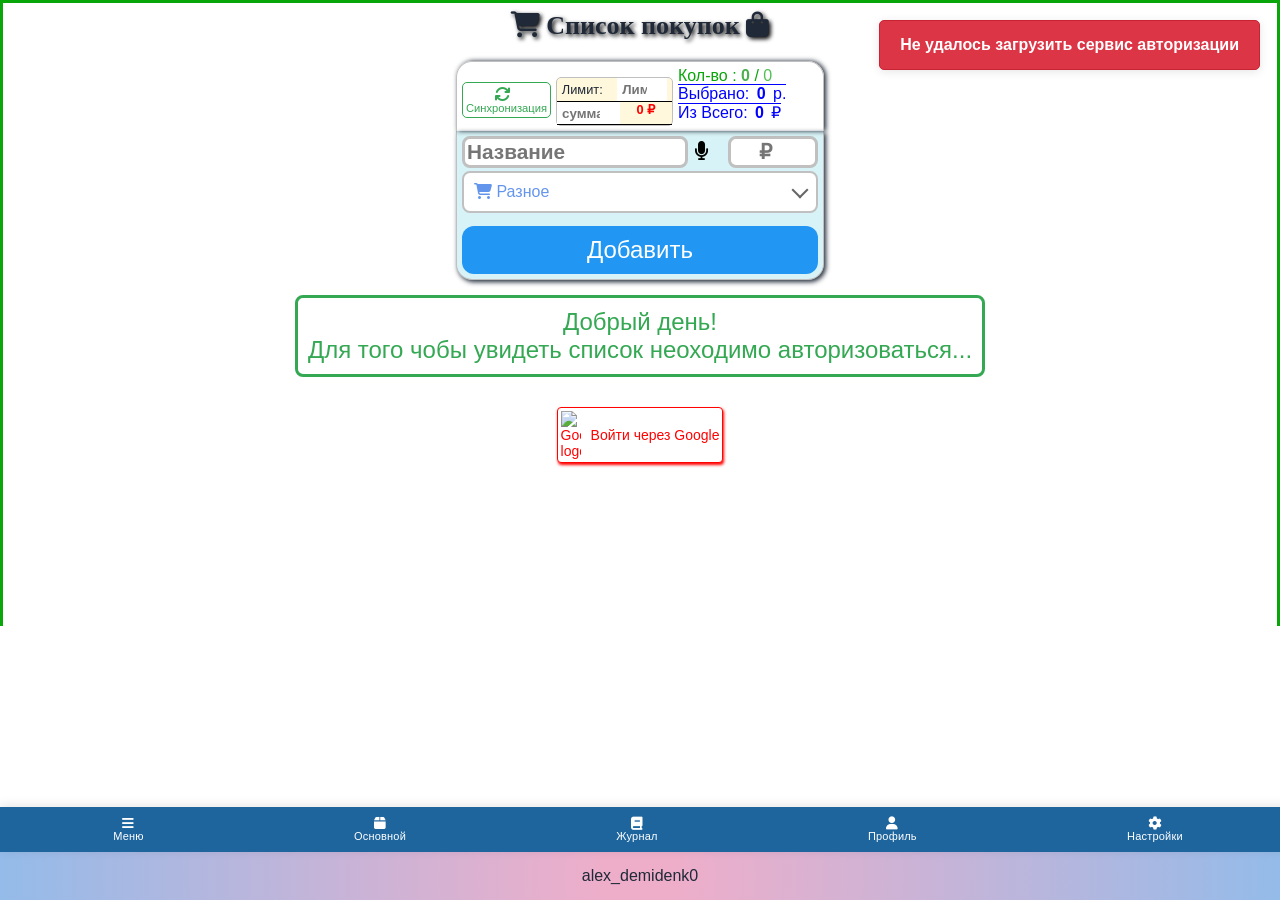
==== index.html @ 1dadbdc3 "Микрофон" ====
<!DOCTYPE html>
<html lang="ru">
<head>
    <!-- Авторизация -->
    <meta charset="UTF-8">
    <title>Список продуктов</title>
    <meta name="viewport" content="width=device-width, initial-scale=1.0">
    <link rel="icon" href="https://cdn-icons-png.flaticon.com/512/17630/17630625.png">
    <link rel="stylesheet" href="../burgerMenu/menustyle.css">
    <meta http-equiv="Content-Security-Policy" content="connect-src 'self' data: blob: https://www.gstatic.com;">
    <script src="https://www.gstatic.com/firebasejs/9.15.0/firebase-app-compat.js"></script>
    <script src="https://www.gstatic.com/firebasejs/9.15.0/firebase-database-compat.js"></script>
    <link rel="stylesheet" href="https://cdnjs.cloudflare.com/ajax/libs/font-awesome/6.5.0/css/all.min.css">
    <link rel="stylesheet" href="style.css">
    <link rel="stylesheet" href="finance/style.css">
    <script src="https://cdn.jsdelivr.net/npm/sweetalert2@11"></script>
    <script src="https://accounts.google.com/gsi/client" async defer></script>
</head>
<body>
    <div id="mainAppScreen" class="contents">
<header>
    <i class="fa-solid fa-cart-shopping"></i>
        Список покупок
    <i class="fa-solid fa-bag-shopping"></i>
</header>

<!-- Бургер -->
<div class="burger" title="Меню">
  <span></span>
  <span></span>
  <span></span>
</div>

<!-- Правое меню -->
<div id="sideMenu" class="side-menu">
  <div id="menuItems"></div>

  <div class="menu-bottom" id="menuBottom"></div>
</div>

<!-- Форма входа для php
<div id="loginClient" class="login-client">
<h2>Вход в систему</h2>
    <form action="login.php" method="post">
        <label for="username">Имя пользователя:</label><br>
        <input type="text" id="username" name="username" required><br><br>

        <label for="password">Пароль:</label><br>
        <input type="password" id="password" name="password" required minlength="8"><br><br>

        <input type="submit" value="Войти">
    </form>
</div>
-->

<div class="main-content">
<div class="header-card" id="headerCard">
    
    <div class="total-limit">
    <div class="lefts">    
    <div class="status-sync" id="syncStatus">
    <i class="fa-solid fa-arrows-rotate sync-spin"></i>
    Синхронизация
    </div>

    </div>
        <div class="limits">
            <label class="total-summ-label">Лимит:</label>            
            <input type="number" id="budgetLimit" class="budget-limit" placeholder="Лимит" oninput="updateLimit()">
<!-- Сумма на неделю -->
            <div class="weekSumm">
                <input type="number" id="weekLimit" class="week-limit" placeholder="сумма">
                <div id="limitOfWeek" class="limit-of-week">0<span> ₽</span></div>
            </div>        
        </div>
        <span class="total-quantity">
              Кол-во     : 
                <span id="selectedCount">0</span> / 
                <span id="totalCount">0</span>

        <span class="checked-sum">Выбрано: <span id="summChecked" class="summChecked">0</span> р.</span><br>
        <span class="checked-sum">Из Всего:
        <span id="totalSum" class="summChecked">0</span> ₽ </span>
    </span>
        
    </div>
</div>

    <div id="syncLoader" style="display:none;">⏳</div>

<div class="input-card">
    <div class="input-row-top">
        <div>
            <input type="text" 
            id="itemName" 
            class="item-name" 
            placeholder="Название"
            spellcheck="true" 
            autocomplete="off" 
            tabindex="1">
            <div id="autocompleteList" 
            class="autocomplete-suggestions"
            tabindex="4"></div>
        </div>

        <!-- Кнопка микрофона -->
<button type="button" id="micBtn" class="mic-btn" title="Голосовой ввод">
    <i class="fa-solid fa-microphone"></i>
</button>

        <div class="item-qty-wrapper">
            <input type="number" 
            id="itemQty" 
            class="item-qty" 
            step="0.01" 
            min="0.01"
            placeholder="шт" 
            value="1"
            tabindex="2">
        </div>
        <input type="number" 
        id="itemPrice" 
        class="inpPrice" 
        placeholder="₽" 
        min="0"
        step="0.01" 
        tabindex="3">
    </div>

    <div class="custom-select" id="customSelect">
        <div class="select-trigger">
            <span id="selectedCatText" tabindex="5"><i class="fa-solid fa-cart-shopping" aria-hidden="true"></i> Разное</span>
            <div class="arrow"></div>
        </div>
        <div class="select-options">
            <div class="option" data-value="Разное">
  <i class="fa-solid fa-cart-shopping"></i> Разное
            </div>
            <div class="option" data-value="Овощи">
  <i class="fa-solid fa-carrot"></i> Овощи
            </div>
            <div class="option" data-value="Молочка">
  <i class="fa-solid fa-cow"></i> Молочка
            </div>
            <div class="option" data-value="Вода">
  <i class="fa-solid fa-bottle-water"></i> Вода
            </div>
            <div class="option" data-value="Колбаса">
  <i class="fa-solid fa-drumstick-bite"></i> Колбаса
            </div>
            <div class="option" data-value="Крупы">
  <i class="fa-solid fa-wheat-awn"></i> Крупы
            </div>
            <div class="option" data-value="Консервы">
  <i class="fa-solid fa-box-archive"></i> Консервы
            </div>
            <div class="option" data-value="Приправы">
  <i class="fa-solid fa-mortar-pestle"></i> Приправы
            </div>
            <div class="option" data-value="Хлеб">
  <i class="fa-solid fa-bread-slice"></i> Хлеб
            </div>
            <div class="option" data-value="Сладкое">
  <i class="fa-solid fa-cookie-bite"></i> Сладкое
            </div>
            <div class="option" data-value="Заморозка">
  <i class="fa-solid fa-snowflake"></i> Заморозка
            </div>
            <div class="option" data-value="Алко">
  <i class="fa-solid fa-wine-bottle"></i> Алко
            </div>
            <div class="option" data-value="Химия">
  <i class="fa-solid fa-pump-soap"></i> Химия
            </div>
            <div class="option" data-value="Канцтов">
  <i class="fa-solid fa-book"></i> Канцтов
            </div>
            <div class="option" data-value="Кассы">
  <i class="fa-solid fa-cash-register"></i> Кассы
            </div>
            <div class="option" data-value="Аптека">
  <i class="fa-solid fa-pills"></i> Аптека
            </div>
            <div class="option" data-value="Детское">
  <i class="fa-solid fa-baby-carriage"></i> Детское
            </div>
            <div class="option" data-value="Авто">
  <i class="fa-solid fa-car"></i> Авто
            </div>
            <div class="option" data-value="Техно">
  <i class="fa-solid fa-laptop"></i> Техно
            </div>
            <div class="option" data-value="Инструмент">
  <i class="fa-solid fa-screwdriver-wrench"></i> Инструмент
            </div>
        </div>
        <input type="hidden" id="itemCat" value="Разное">
    </div>

    <button class="add-btn" onclick="addItem()">Добавить</button>
</div>

</div>

    <div id="visit" class="visiteSite">Добрый день!<br>Для того чобы увидеть список неоходимо авторизоваться...</div> 
    
    <button id="btnDeletCheced" class="del-btn" onclick="deleteCheckedItems()" title="Удалить отмеченные">
        <i class="fa-solid fa-trash"></i>
    </button>

    <div id="shoppingList" class="shoppingLists"></div>

    <div id="logsContainer" class="logs-container" style="display:none;"></div>
    
    <div id="financeScreen" class="finance-screen hidden"></div>

    <div class="google-auth">
        <button id="googleSignIn" class="google-btn">
        <img src="https://upload.wikimedia.org/wikipedia/commons/5/53/Google_%22G%22_Logo.svg" alt="Google logo" width="20">
        Войти через Google
        </button>
    </div>

    <div id="profilePanel" class="profile-panel hidden" aria-hidden="true">
        <div class="profile-panel-header">
            <span>Профиль</span>
            <button id="closeProfilePanel" class="profile-panel-close" aria-label="Закрыть профиль">×</button>
        </div>
        <div class="profile-panel-body">
            <img id="profilePhoto" class="profile-photo" src="/default-avatar.png" alt="Фото профиля">
            <div class="profile-text-block">
                <div id="profileName" class="profile-name" contenteditable="true" tabindex="0" aria-label="Имя профиля">Гость</div>
                <div id="profileEmail" class="profile-email">Не авторизован</div>
            </div>
        </div>
        <div id="profileLoginNotice" class="profile-login-notice">Чтобы увидеть имя и почту, войдите через Google.</div>
        <label class="profile-field-label" for="profilePhone">Номер телефона</label>
        <input id="profilePhone" type="tel" class="profile-input" placeholder="+7 (999) 123-45-67">
        <label class="profile-field-label" for="profileComment">Комментарий</label>
        <textarea id="profileComment" class="profile-textarea" rows="3" placeholder="Ваш комментарий"></textarea>
        <div class="profile-panel-footer">
            <button id="saveProfileBtn" class="profile-save-btn" type="button">Сохранить</button>
        </div>
    </div>

    <div id="menuPanel" class="menu-panel hidden" aria-hidden="true">
        <div class="menu-panel-header">
            <span>Меню</span>
            <button id="closeMenuPanel" class="menu-panel-close" aria-label="Закрыть меню">×</button>
        </div>
        <div class="menu-panel-body">
            <!-- Кнопки меню -->
            <button id="selectAllBtn" class="btn" type="button">Выбрать все</button>
            
            <button id="shareBtn" class="btn" type="button">Поделиться</button>
        
        </div>
    </div>

    <div id="settingsPanel" class="menu-panel hidden" aria-hidden="true">
        <div class="menu-panel-header">
            <span>Настройки</span>
            <button id="closeSettingsPanel" class="menu-panel-close" aria-label="Закрыть настройки">×</button>
        </div>
        <div class="menu-panel-body">
            <button id="editCategoriesBtn" class="btn" type="button">Редактировать категории</button>
        </div>
    </div>

    <div id="categoryEditorPanel" class="menu-panel hidden" aria-hidden="true">
        <div class="menu-panel-header">
            <span>Категории</span>
            <button id="closeCategoryEditorPanel" class="menu-panel-close" aria-label="Закрыть категории">×</button>
        </div>
        <div class="menu-panel-body">
            <div id="categoryEditorList" class="category-editor-list"></div>
            <div class="category-editor-row add-category-row">
                <div id="newCategoryPreview" class="category-editor-preview"><i class="fa-solid fa-cart-shopping"></i></div>
                <input id="newCategoryName" type="text" class="category-editor-input" placeholder="Новая категория" aria-label="Название категории">
                <input id="newCategoryIcon" type="text" class="category-editor-input" placeholder="Иконка, например fa-carrot" aria-label="Иконка категории">
                <button id="addCategoryBtn" class="btn" type="button">Добавить</button>
            </div>
            <p class="category-editor-hint">Для иконки укажите название класса FontAwesome, например <code>fa-carrot</code>.</p>
        </div>
    </div>

    <div id="notification" class="notification"></div>
</div>

<button id="toTopBtn" class="to-top-btn" type="button" aria-label="Наверх">
    <i class="fa-solid fa-arrow-up"></i>
</button>
 
<!-- Блок навигации -->
<div class="navigation">
    <nav class="bottom-nav">
        <!-- Меню (бургер-меню из трех полосок) -->
        <button id="menu" class="nav-item">
            <i class="fa-solid fa-bars"></i>
            <span class="nav-label">Меню</span>
        </button>

        <!-- Списки (плитка/сетка из 4-х квадратов) -->
        <button id="btnToggleList" class="nav-item">
            <i class="fa-solid fa-box"></i>
            <span class="nav-label">Основной</span>
        </button>

        <!-- Избранное (сердечко) -->
        <button onclick="showLogs()" class="nav-item">
            <i class="fa-solid fa-book"></i>
            <span class="nav-label">Журнал</span>
        </button>

        <!-- Профиль (силуэт пользователя) -->
        <button id="login" class="nav-item">
            <i class="fa-solid fa-user"></i>
            <span class="nav-label">Профиль</span>
        </button>

        <button id="cart" class="nav-item">
            <i class="fa-solid fa-gear"></i>
            <span class="nav-label">Настройки</span>
        </button>
    </nav>
</div>

<footer>
	<p>alex_demidenk0</p>
</footer>

<script src="js/categoryIcons.js"></script>
<script src="js/script.js" defer></script>
<script src="js/app.js" defer></script>
<script src="js/auth.js" defer></script>
<script src="js/firebase.js" defer></script>
<script src="js/render.js" defer></script>
<script src="js/categorySelector.js" defer></script>
<script src="js/autocomplete.js" defer></script>
<script src="js/validation.js" defer></script>
<script src="finance/finance.js" defer></script>
<script src="../burgerMenu/menu.js" defer></script>

</div>
</body>
</html>
---- style.css ----
/* Весь предыдущий CSS стиль здесь сохраняется */
:root { --primary: #6200ee; --bg: #f8f9fa; --surface: #ffffff; }
html { scroll-behavior: smooth; }
body {    
    font-family: sans-serif;
    padding: 5px; 
    margin: 0;
    display: flex; 
    flex-direction: column; 
    align-items: center; 
    border: 3px solid #08a609;
    border-bottom: none;
    margin-bottom: 30px;
    font-family: -apple-system, BlinkMacSystemFont, "Segoe UI", Roboto, sans-serif;
    margin: 0;
    padding: 3px 5px;
    color: #1f2937;
}

.profile-container {
    display: flex;
    text-align: left;
    gap: 10px;
    align-items: center;
    justify-content: flex-start;
}

.profile-container img {
    width: 70px;
    height: 70px;
    border-radius: 50%;
    border: 2px solid #b2ebf2;
}

.user-email {
    color: silver;
}

.user-name, .user-email {
    font-size: 1.1rem;
    font-style: normal;
    font-family: auto;
    text-shadow: none;
}

.container { width: 100%; 
    max-width: 500px; 
    margin-bottom: 40px;
}
.visiteSite {
    text-align: center;
    font-size: 1.5rem;
    color: #34a853;
    margin: 10px;
    border: 3px solid #34a853;
    border-radius: 8px;
    padding: 10px;
}

.contents {
    display: flex;
    flex-direction: column;
    background: #ffffff;
    align-items: center;
    width: 100%;
    transition: transform 0.3s ease; /* Плавный переход */
    padding-bottom: 140px; /* Отступ для фиксированных навигации и футера */
}

.main-content {
    display: flex;
    flex-direction: column;
    align-items: center;
    margin: 5px;
}

.to-top-btn {
    position: fixed;
    right: 16px;
    bottom: 100px;
    width: 52px;
    height: 52px;
    border: none;
    border-radius: 50%;
    background: #2196f3;
    color: #fff;
    display: flex;
    align-items: center;
    justify-content: center;
    box-shadow: 0 8px 20px rgb(18 18 19);
    cursor: pointer;
    z-index: 600;
    opacity: 0;
    visibility: hidden;
    transform: translateY(12px);
    transition: all 0.7s ease;
}

.to-top-btn:hover {
    transform: translateY(-2px) scale(1.05);
    box-shadow: 0 12px 24px rgba(33, 150, 243, 0.35);
}

.to-top-btn.show {
    opacity: 1;
    visibility: visible;
    transform: translateY(0);
}

.to-top-btn i {
    font-size: 1.1rem;
}

header {
    position: sticky;
    top: -300px;
    padding: 5px;
    z-index: 0;
    text-shadow: 2px 2px 4px black;
    text-align: center;
    transition: transform 0.3 opacity 0.35s ease;
    background: none;
    width: -webkit-fill-available;
    border-radius: 5px;
    font-family: cursive;
    font-size: 2rem;
    font-weight: bold;
      font-size: 26px;
    font-weight: 700;
    text-align: center;
    margin-bottom: 10px;
}

.header-card, .input-card { 
    box-sizing: border-box;
    padding: 5px;
    border-radius: 16px; 
}

header, .header-card, .input-card {
    width: 100%;
    max-width: 368px;
}

.header-card, .limit-ok {
    position: sticky;
    top: 0;
    z-index: 200;
    display: flex;
    justify-content: center;
    text-align: center;
    border: 1px solid silver;
    border-bottom: none;
    border-bottom-right-radius: 0;
    border-bottom-left-radius: 0;
    box-shadow: 2px 0px 5px 0px;
}    

/* Основная карточка */
.input-card {
    background: #d8f3f7;
    display: flex;
    flex-direction: column;
    border: 1px solid silver;
    border-top: none;
    border-top-left-radius: 0;
    border-top-right-radius: 0;
    box-shadow: 2px 2px 5px 0px;
} 

.edit-name-input {
    display: flex;
    flex-wrap: wrap;
    align-content: center;
    width: 100%; /* Позволяет сжиматься при нехватке места */
    font-size: 1.25rem;
    font-weight: 500;
    background-color: white;
    padding: 2px;
    border-radius: 3px;
    border: 3px solid white;
}

.edit-name-input.has-exclamation {
    background-color: #e56e6e;
    border-color: #e72f2f;
    color: white;
}

/* Стили для элементов внутри item-details */
.edit-qty-input {
    width: 55px;
    font-size: 1.25rem;
    text-align: center;
    padding: 2px;
    font-size: 1.2rem;
    font-weight: bold;
    border-radius: 3px;
    border: 3px solid white;
}

.item-names {
    width: 100%;
    display: flex;
    justify-content: space-between;
    align-items: center;
    border-bottom: 1px solid black;
    margin: 0 5px 0 0;
}


.item-actions:hover {
    cursor: pointer;
    scale: calc(1.2);
}


.edit-name-input:focus-visible, .edit-qty-input:focus-visible, .edit-price-input:focus-visible {
    outline: none;
}

.menu-wrapper {
    position: relative;
    display: inline-block;
}

.options-menu {
    display: none;
    position: absolute;
    top: 100%;
    right: 0;
    margin-top: 6px;

    background: white;
    border-radius: 10px;
    padding: 6px;
    min-width: 140px;

    box-shadow: 0 4px 15px rgba(0,0,0,0.15);

    /* анимация */
   
    transform: translateY(-10px) scale(0.95);
    pointer-events: none;

    transition: all 0.2s ease;
    z-index: 9999;
}

.options-menu.show {
    opacity: 1;
    transform: translateY(0) scale(1);
    pointer-events: auto;
    box-shadow: 1px 1px 5px;
}

.options-menu button {
    display: block;
    pointer-events: auto;
    width: 100%;
    padding: 8px 12px;
    background: none;
    border: 1px solid #ccc;
    border-radius: 5px;
    text-align: left;
    font-size: 1rem;
    cursor: pointer;
    transition: background 0.2s;
}

.options-menu button:hover {
    color: #f0f0f0;
    background-color: #2196F3;
}

.item-actions {
    rotate: 90deg;
    font-weight: 900;
}

.item-details {
    display: flex; /* Элементы внутри могут переноситься */
    flex-wrap: wrap;
    gap: 3px;
    align-items: center;
    width: 100%;
    justify-content: space-between;
    padding: 0 5px;
}

.item-qty-wrapper,
.item-price-wrapper,
.item-total {
    white-space: nowrap; /* Запрещаем перенос текста внутри этих блоков */
}

.edit-price-input {
    width: 60px;
    text-align: center;
    padding: 2px;
    font-family: monospace;
    font-size: 1.3rem;
    font-weight: bold;
    outline: none;
    border: 3px solid #62a6df;
    border-radius: 0;
    color: silver;
    background-color: #62a6df;
}

.item-total {
    font-size: 1.2rem;
    text-align: center;
    font-weight: bold;
    color: white;
    background-color: #2196F3;
    border-radius: 3px;
    padding: 2px;
    width: 80px;
}

.btnDel {
    cursor:pointer;
    font-size: 1.2rem;
    border: none;
    color: red;
}

.btnComment {
    cursor:pointer;
    font-size: 1.2rem;
    border: none;
    color: chocolate;
}

.unit {
    font-size: 1.3rem;
}

.currency {
    font-size: 0.9em;
    color: #666;
}

/* Улучшаем внешний вид чекбокса */
.item input[type="checkbox"] {
    margin: 0;
    transform: scale(1.1);
    margin-left: auto; /* Чекбокс справа */

}

.item-number {
    text-align: center;
    font-weight: bold;
    color: #666;
    border-radius: 5px;
    font-size: 1.5rem;
    padding: 3px; 
}

/*Перечёркнутый текст и серый фон*/
.completed { 
    opacity: 0.5; 
    text-decoration: line-through; 
}

.item.completed .name {
  text-decoration: line-through;
  color: #888; /* Опционально: меняем цвет текста для лучшей видимости зачёркивания */
}

input {
    border: 3px solid silver;  
}

input:hover, input:active {
    border: 3px solid chartreuse;
}  

.limit-ok { 
    background-color: silver !important; 
    transition: 0.3s; 
} /* Зеленый */

.limit-over { 
    background-color: deeppink !important; 
    transition: 0.3s; 
} /* Красный */

.totalQuantityCount, .summChecked {
    font-weight: bold;
}

.weekSumm {
    display: flex;
    border-top: 1px solid black;
    border-bottom: 1px solid black;
}

.limit-of-week {
    font-size: 0.8rem;
    color: red;
    font-weight: bold;
    width: 50%;
}

.week-limit {
    width: 50%;
    font-weight: bold;
    text-align: center;
    border: 3px solid white;
    color: #2196f3;
    padding-bottom: 0;
}

.summChecked {
    border-radius: 3px;
    padding: 3px;
}

.checked-sum {
    color: blue;
    background-color: white;
    border-top: 1px solid;
}
/*Название категории*/
.category-header { 
    position: sticky;
    top: 0;
    z-index: 10;
    background: #385ef7; 
    padding: 5px 12px; 
    font-weight: bold; 
    border-radius: 4px; 
    margin: 8px 0 0 0; 
    color: white;
    transition: all 0.3s;
}

/*Карточка*/
.item {
    display: flex;
    align-items: center;
    gap: 4px;
    padding: 4px 0 0 3px;
    border-bottom-left-radius: 3px;
    border-bottom-right-radius: 3px;
    border-left: 2px solid #2196F3;
    border-bottom: 2px solid #2196F3;
    flex-wrap: wrap; /* Разрешаем перенос элементов на новую строку */
    padding-bottom: 5px;
    background: #d8f3f7;
    box-shadow: 1px 0px 5px 1px rgb(184 171 171 / 75%);
    border-radius: 10px;
}

.times {
    text-align: right;
    width: -webkit-fill-available;
    color: silver;
    font-size: 12px;
}

/* Контейнер */
.custom-select {
    position: relative;
    width: 100%;
    margin-bottom: 10px;
    user-select: none;
    
}

/* Поле, на которое нажимаем */
.select-trigger {
    color: cornflowerblue;
    background: #fff;
    padding: 10px;
    border: 2px solid silver;
    border-radius: 8px;
    cursor: pointer;
    display: flex;
    justify-content: space-between;
    align-items: center;
    transition: all 0.3s;
    margin: 3px 0;
}


.select-trigger:hover { 
    border-color: var(--primary); 
    color: #fff;
    background-color: #55abf1;

}

/* Стрелочка */
.arrow {
    width: 10px;
    height: 10px;
    border-right: 2px solid #666;
    border-bottom: 2px solid #666;
    transform: rotate(45deg);
    transition: transform 0.3s;
    margin-bottom: 4px;
}

.custom-select.active .arrow { transform: rotate(-135deg); margin-bottom: -4px; }

/* Выпадающий список */
.select-options {
    position: absolute;
    top: 110%;
    left: 0;
    right: 0;
    background: #fff;
    border-radius: 8px;
    box-shadow: 0px 0px 7px 1px black;
    z-index: 100;
    opacity: 0;
    visibility: hidden;
    transform: translateY(-10px);
    transition: all 0.3s ease;
    height: 300px;
    overflow: scroll;
}

.custom-select.active .select-options {
    opacity: 1;
    visibility: visible;
    transform: translateY(0);
    display: flex;
    flex-wrap: wrap;
    justify-content: space-around;
    align-items: center;
}

/* Пункты списка */
.option {
    width: 65px;
    display: flex;
    flex-direction: column;
    border: 1px solid silver;
    border-radius: 8px;
    margin: 3px;
    align-items: center;
    color: cornflowerblue;
    padding: 8px;
    cursor: pointer;
    transition: background 0.3s;
}

.option:hover {
    color: #fff;
    background-color: #2196F3;
}

.option i{
    font-size: 1.5rem;
}

.autocomplete-suggestions {
    position: absolute;
    top: 105%;
    left: 0;
    right: 0;
    background: white;
    border-radius: 12px;
    box-shadow: 0 8px 20px rgba(0,0,0,0.15);
    z-index: 1000;
    max-height: 250px;
    width: 350px;
    overflow-y: auto;
    display: none; /* Скрыто по умолчанию */
    border: 1px solid #ddd;
}

.suggestion-card {
    display: flex;
    align-items: center;
    padding: 4px 5px;
    cursor: pointer;
    border-bottom: 1px solid silver;
    transition: background 0.2s;
}

.suggestion-card:hover { 
    background: #f8f9fa; 
}

.suggestion-info { 
    flex: 1; 
    display: flex;
    align-items: center;
    gap: 10px; 
    padding-left: 5px;
}

.suggestion-name { 
    font-weight: 500; 
    color: #333; 
    width: 100%;
}

.suggestion-cat { 
    font-size: 0.8rem; 
    width: 100%;
    color: #888; 
    display: flex; 
    align-items: center;
    gap: 4px; 
}

.suggestion-qty{
    text-decoration: underline;
    text-align: center;
    padding: 0 8px;
}

.suggestion-delete {
    color: red;
    background-color: white;
    font-size: 1rem;
    text-align: center;
    padding: 5px;
    cursor: pointer;
    font-size: 1.2rem;
}

.suggestion-delete:hover { opacity: 1; }

/* Строка с Названием и Ценой */
.input-row-top {
    display: flex;
    gap: 3px;
    flex-wrap: nowrap;
    justify-content: space-around;
    align-items: center;
}

.input-row-top input {
    border-radius: 8px;
    outline: none;
}

.input-row-top .item-name {
    width: 100%;
    font-size: 1.3rem;
    font-weight: bold;
}

.input-row-top .inpPrice {
    width: 80px;
    font-size: 1.3rem;
    font-weight: bold;
}

.item-qty {
    display: none;
}

.inpPrice {
    width: 55px;
    text-align: center;
}

/* Кнопка Добавить */
.add-btn {
    background: #2196F3;
    color: white;
    border: none;
    padding: 10px;
    border-radius: 12px;
    font-size: 1.5rem;
    font-weight: 500;
    cursor: pointer;
    transition: background 0.3s;
}

/* Кнопка Удалить */
.del-btn {
    display: none;
    position: fixed;
    bottom: 100px;
    left: 20px;
    width: 40px;
    height: 40px;
    font-size: 1.5rem;
    background-color: red;
    border-radius: 50%;
    color: white;
    border: none;
    z-index: 999;
    cursor: pointer;
}

.toggle-list-btn {
    width: 350px;
    border-radius: 7px;
    background: #2196F3;
    color: white;
    box-shadow: 1px 2px 3px black;
    border: none;
    padding: 10px 15px;
    margin-top: 5px;
    font-size: 1rem;
    font-weight: 500;
    cursor: pointer;
    transition: background 0.3s, transform 0.3s ease;
}

.add-btn:hover {
    background: #1343aa;
    transform: translateY(-2px);
}

/* Подправляем стили подсказок, чтобы они не «раздували» карточку */
.autocomplete-suggestions {
    position: absolute;
    top: 100%;
    left: 0;
    right: -110px; /* Чтобы подсказка была шире, чем поле названия */
    background: white;
    border-radius: 12px;
    box-shadow: 0 8px 20px rgba(0,0,0,0.15);
    z-index: 100;
    margin-top: 5px;
}

/* Убираем стрелочки у инпута цены */
.edit-price-input::-webkit-outer-spin-button,
.edit-price-input::-webkit-inner-spin-button {
    -webkit-appearance: none;
    margin: 0;
}

.currency {
    font-weight: bold;
    margin-left: 2px;
    color: #333;
}

footer{
    text-align: center;
    position: fixed;
    bottom: 0;
    left: 0;
    width: 100%;
    height: 48px;
    line-height: 48px;
    background: radial-gradient(circle, rgba(238, 174, 202, 1) 6%, rgba(148, 187, 233, 1) 100%);
    z-index: 1000;
}

footer p {
    margin: 0;
}

#itemPrice {
    text-align: center;
}

.sync-spin {
    font-size: 16px;          /* Размер иконки */
    margin-right: 8px;      /* Отступ от текста */
    animation: spin 1.5s linear infinite; /* Анимация вращения */
    color: #34a853;         /* Цвет (зелёный) */
}

@keyframes spin {
    from {
        transform: rotate(0deg);
    }
    to {
        transform: rotate(360deg);
    }
}

.suggestion-price {
    font-size: 0.8rem;
    color: red;
    margin-left: 8px;
    font-style: italic;
    width: 100%;
    font-weight: bold;
}

.shoppingLists {
    display: none;
    margin-bottom: 50px;
    transition: all 0.9s;
    width: 100%;
    max-width: 368px;
    box-sizing: border-box
}

.visible {
    display: block;
}

.emptuList {
    text-align: center;
}

.smile {
    font-size: 2rem;
}

@media (min-width: 500px) {

}

#cyncStatus {
  background-color: white;
}

.input-error {
    color: #d32f2f; /* Красный цвет */
    font-size: 0.85rem;
    margin-top: 4px;
    margin-left: 8px;
    padding: 6px 12px;
    background-color: #ffebee;
    border-left: 3px solid #d32f2f;
    border-radius: 0 4px 4px 0;
    animation: slideIn 0.3s ease-out;
}

.notification {
    position: fixed;
    bottom: 20px;
    right: 20px;
    padding: 15px 25px;
    border-radius: 8px;
    font-family: Arial, sans-serif;
    font-size: 16px;
    font-weight: bold;
    z-index: 10000;
    opacity: 0;
    transform: translateY(100px);
    transition: all 0.3s ease;
}

.notification.success {
    background-color: #457fe3;
    color: white;
}

.notification.error {
    background-color: #dc3545;
    color: white;
    border: 1px solid #c82333;
}

.notification.show {
    opacity: 1;
    transform: translateY(0);
}

@keyframes slideIn {
    from {
        transform: translateX(-20px);
        opacity: 0;
    }
    to {
        transform: translateX(0);
        opacity: 1;
    }
}

/* Стиль для поля ввода при ошибке */
#itemName:invalid {
    border-color: #d32f2f !important;
    box-shadow: 0 0 0 2px rgba(211, 47, 47, 0.2) !important;
}

.item-qty-wrapper {
    align-items: center;
    margin: 3px;
}

input[type="checkbox"] {
    width: 25px;
    height: 25px;
    cursor: pointer;
}

.swal2-btn-confirm {
    background-color: #d32f2f !important;
    color: white !important;
}

.swal2-btn-cancel {
    background-color: #f1f1f1 !important;
    color: #333 !important;
}

/* Улучшаем внешний вид всех але́ртов */

.swal2-html-container {
    font-family: Arial, sans-serif;
}

.swal2-actions {
    display: flex;
    justify-content: center;
    gap: 30px;
}

.swal2-actions button {
    padding: 10px 20px;
    border-radius: 8px;
    font-size: 1rem;
    transition: background-color 0.3s;
    cursor: pointer;
}

.swal2-title {
    font-family: Arial, sans-serif;
    font-size: 1.5rem;
    color: red;
}

.google-btn {
    display: flex;
    align-items: center;
    justify-content: center;
    gap: 10px;
    color: #ff0202;
    background: white;
    border: 1px solid;
    padding: 3px;
    margin: 10px;
    border-radius: 4px;
    font-size: 14px;
    cursor: pointer;
    transition: all 0.3s;
    box-shadow: 1px 2px 3px;
}

.google-btn:hover {
    color: white;
    background: red;
    box-shadow: 1px 2px 3px red;
    transform: translateY(-1px);
    padding: 3px;
}

.google-auth {
    margin: 10px;
}

.btnLog {
    border: none;
    border-radius: 3px;
    text-decoration: none;
    color: white;
    background: #0B63F6;
    box-shadow: 0 2px 0 #003CC5;
}

.status-sync { 
    font-size: 0.7rem; 
    color: #34a853; 
    background-color: white;
    border: 1px solid #34a853;
    border-radius: 5px; 
    text-align: center;
    margin-top: 15px; 
    padding: 3px;
}

.total-limit {
    display: flex;
    flex-direction: row;
    align-items: flex-start;
    gap: 5px;
}

.limits {
    margin-top: 10px;
    width: 170px;
    font-size: 1rem;
    border-radius: 5px;
    background-color: cornsilk;
    border: 1px solid silver;
}

.total-summ-label {
    font-size: 0.8rem;
}

.total-summ {
    display: flex;
    flex-direction: row;
    font-weight: 900;
    color: blue;
}

.budget-limit {
    width: 40px;
    font-weight: bold;
    text-align: center;
    margin-left: 10px;
    border: 3px solid white;
    color: red;
}

.total-quantity {
    text-align: left;
    color: #08a609;
    background-color: white;
    border-radius: 3px;
}

#selectedCount {
    color: #4caf50; /* зелёный */
    font-weight: bold;
}

#totalCount {
    opacity: 0.7;
}

.save-status {
    font-size: 12px;
    color: #666;
    margin-top: 4px;
    display: block;
}

.save-status.saving {
    color: #007bff;
    font-weight: bold;
}

.save-status.saved {
    color: #28a745;
}

.save-status.error {
    color: #d32f2f;
    font-weight: bold;
}

.comment-wrapper {
    max-height: 0;
    opacity: 0;
    overflow: hidden;
    transition: all 0.25s ease;
    width: 350px;
    display: flex;
    gap: 5px;
    justify-content: space-between;
}

.comment-wrapper.show {
    max-height: 100px;
    opacity: 1;
    margin-top: 6px;
}

.comment-input {
    width: 330px;
    padding: 3px;
    border: 3px solid #456dff;
    border-radius: 4px;
}

.notification {
    position: fixed;
    top: 20px;
    right: 20px;
    height: min-content;
    padding: 15px 20px;
    border-radius: 5px;
    box-shadow: 0 2px 10px rgba(0, 0, 0, 0.1);
    z-index: 1000;
    opacity: 0;
    transform: translateX(100%);
    transition: opacity 0.3s ease, transform 0.3s ease;
}

.notification.show {
    opacity: 1;
    transform: translateX(0);
}

.success {
    background-color: #d4edda;
    color: #155724;
    border: 1px solid #c3e6cb;
}

.error {
    background-color: #f8d7da;
    color: #721c24;
    border: 1px solid #f5c6cb;
}

.logs-container {
    position: fixed;
    top: 30%;
    background: white;
    padding: 10px;
    border-radius: 10px;
    margin-top: 10px;
    max-height: 400px;
    overflow-y: auto;
    z-index: 1000;
    box-shadow: 5px 4px 13px 2px;
}

.lefts {
    display: flex;
    flex-direction: column;
    align-items: flex-start;
}

.hidden {
    display: none;
}

#logsContainer {
    background: #fff;
    padding: 10px;
    border-radius: 10px;
}

.logs-header {
    display: flex;
    justify-content: space-between;
    align-items: center;
}

.close-logs-btn {
    background: none;
    border: none;
    font-size: 18px;
    cursor: pointer;
    color: #999;
    transition: 0.2s;
}

.close-logs-btn:hover {
    color: #f44336;
}

.log-item {
    border-bottom: 1px solid #ccc;
    padding: 5px;
}

/*Нижняя панель навигации*/
/* Контейнер нижнего меню */
        .bottom-nav {
            position: fixed;
            bottom: 48px;
            left: 0;
            width: 100%;
            height: 45px; /* Оптимальная высота для тапа пальцем */
            background-color: #1e659e; /* Синий цвет как на скриншоте */
            display: flex;
            justify-content: space-around;
            align-items: center;
            box-shadow: 0 -2px 10px rgba(0, 0, 0, 0.1);
            z-index: 1001;
            padding: 0 8px;
        }

        .profile-panel {
            position: fixed;
            left: 50%;
            bottom: 112px;
            transform: translateX(-50%) translateY(40px);
            width: 325px;
            background: rgba(255, 255, 255, 0.98);
            border: 1px solid rgba(0, 0, 0, 0.12);
            border-radius: 18px;
            box-shadow: 0 20px 50px rgba(0, 0, 0, 0.18);
            padding: 16px;
            z-index: 1002;
            opacity: 0;
            visibility: hidden;
            pointer-events: none;
            transition: opacity 0.25s ease, transform 1s ease, visibility 0.25s ease;
        }

        .profile-panel.hidden {
            transform: translateX(-50%) translateY(40px);
        }

        .profile-panel.open {
            opacity: 1;
            visibility: visible;
            pointer-events: auto;
            transform: translateX(-50%) translateY(0);
        }

        .profile-panel-header {
            display: flex;
            justify-content: space-between;
            align-items: center;
            margin-bottom: 12px;
            font-weight: 700;
            font-size: 1rem;
            color: #1b2732;
        }

        .profile-panel-close {
            border: none;
            background: transparent;
            color: #1b2732;
            font-size: 1.5rem;
            line-height: 1;
            cursor: pointer;
            padding: 0 6px;
        }

        .profile-panel-body {
            display: flex;
            gap: 12px;
            align-items: center;
            margin-bottom: 12px;
        }

        .profile-photo {
            width: 58px;
            height: 58px;
            border-radius: 50%;
            object-fit: cover;
            border: 2px solid #1e659e;
        }

        .profile-text-block {
            display: flex;
            flex-direction: column;
            gap: 4px;
        }

        .profile-name,
        .profile-email {
            font-size: 0.95rem;
            color: #1b2732;
            word-break: break-word;
        }

        .profile-field-label {
            display: block;
            margin-top: 10px;
            margin-bottom: 4px;
            font-size: 0.85rem;
            color: #4b5563;
        }

        .profile-input,
        .profile-textarea {
            width: 100%;
            border: 1px solid #cbd5e1;
            border-radius: 10px;
            padding: 10px 12px;
            font-size: 0.95rem;
            color: #111827;
            background: #ffffff;
            resize: vertical;
            box-sizing: border-box;
        }

        .profile-textarea {
            min-height: 70px;
        }

        .profile-panel-footer {
            display: flex;
            justify-content: flex-end;
            margin-top: 12px;
        }

        .profile-save-btn {
            border: none;
            border-radius: 999px;
            background-color: #1e659e;
            color: #ffffff;
            padding: 10px 16px;
            cursor: pointer;
            font-weight: 700;
            transition: background-color 0.2s ease;
        }

        .profile-save-btn:hover {
            background-color: #14509f;
        }

        .profile-login-notice {
            font-size: 0.82rem;
            color: #6b7280;
            margin-bottom: 8px;
            min-height: 18px;
        }

        /* Меню-панель (аналогично панели профиля) */
        .menu-panel {
            position: fixed;
            left: 50%;
            bottom: 112px;
            transform: translateX(-50%) translateY(40px);
            width: 325px;
            background: rgba(255, 255, 255, 0.98);
            border: 1px solid rgba(0, 0, 0, 0.12);
            border-radius: 18px;
            box-shadow: 0 20px 50px rgba(0, 0, 0, 0.18);
            padding: 16px;
            z-index: 1003;
            opacity: 0;
            visibility: hidden;
            pointer-events: none;
            transition: opacity 0.25s ease, transform 0.25s ease, visibility 0.25s ease;
        }

        .menu-panel.hidden { transform: translateX(-50%) translateY(40px); }
        .menu-panel.open {
            opacity: 1; visibility: visible; pointer-events: auto; transform: translateX(-50%) translateY(0);
        }

        .menu-panel-header { display:flex; justify-content:space-between; align-items:center; margin-bottom:12px; font-weight:700; }
        .menu-panel-close { border:none; background:transparent; font-size:1.4rem; cursor:pointer; }

        .menu-panel-body { 
            display:flex; flex-direction:column;
            gap: 5px;  
        }

        .menu-panel .btn { display:inline-block; padding:10px 12px; background:#1e659e; color:#fff; border-radius:8px; text-decoration:none; text-align:center; border:none; cursor:pointer; }
        .menu-panel .btn:hover { background:#17548a; }
        .menu-panel .btn-delete-category { background:#d23c3c; }
        .menu-panel .btn-delete-category:hover { background:#a82d2d; }

        .category-editor-list { display:flex; flex-direction:column; gap:10px; margin-bottom:12px; }
        .category-editor-row { display:flex; gap:10px; align-items:center; flex-wrap:wrap; }
        .category-editor-input { flex:1 1 120px; min-width:120px; padding:10px 12px; border:1px solid #cbd5e1; border-radius:10px; background:#fff; color:#111827; }
        .category-editor-preview { width:44px; height:44px; display:flex; justify-content:center; align-items:center; border:1px solid #cbd5e1; border-radius:12px; background:#f9fafb; }
        .add-category-row { gap:8px; }
        .category-editor-hint { font-size:0.82rem; color:#6b7280; margin-top:8px; }

        .bottom-nav button {
            background: #1e659e;
            border: none;
            color: white;
        }

        /* Элемент меню (кнопка) */
        .nav-item {
            display: flex;
            flex-direction: column;
            align-items: center;
            justify-content: center;
            height: 100%;
            text-decoration: none;
            color: #ffffff;
            transition: background-color 0.2s ease, opacity 0.2s ease;
            -webkit-tap-highlight-color: transparent; /* Убираем темную рамку при тапе на смартфонах */
        }

        .nav-item:hover {
            cursor: pointer;
            background-color: rgba(255, 255, 255, 0.1);
        }

        /* Эффект при нажатии */
        .nav-item:active {
            opacity: 0.7;
            background-color: rgba(255, 255, 255, 0.05);
        }

        /* Стили для иконок */
        .nav-icon {
            width: 24px;
            height: 24px;
            margin-bottom: 4px;
            stroke-width: 2.2; /* Толщина линий иконки */
        }

        /* Стили для текста под иконкой */
        .nav-label {
            font-size: 11px;
            font-weight: 500;
            letter-spacing: 0.2px;
            white-space: nowrap;
        }

        .input-wrapper {
    position: relative;
    display: flex;
    align-items: center;
}

.mic-btn {
    background: none;
    border: none;
    font-size: 1.2rem;
    cursor: pointer;
    padding: 5px 8px;
    transition: transform 0.2s, color 0.2s;
    outline: none;
    margin: 0 0 0 5px;
}

.mic-btn:hover {
    transform: scale(1.1);
}

/* Эффект при активной записи голоса */
.mic-btn.recording {
    color: #ff0000;
    animation: pulse 1s infinite alternate;
}

@keyframes pulse {
    from { transform: scale(1); opacity: 1; }
    to { transform: scale(1.2); opacity: 0.7; }
}
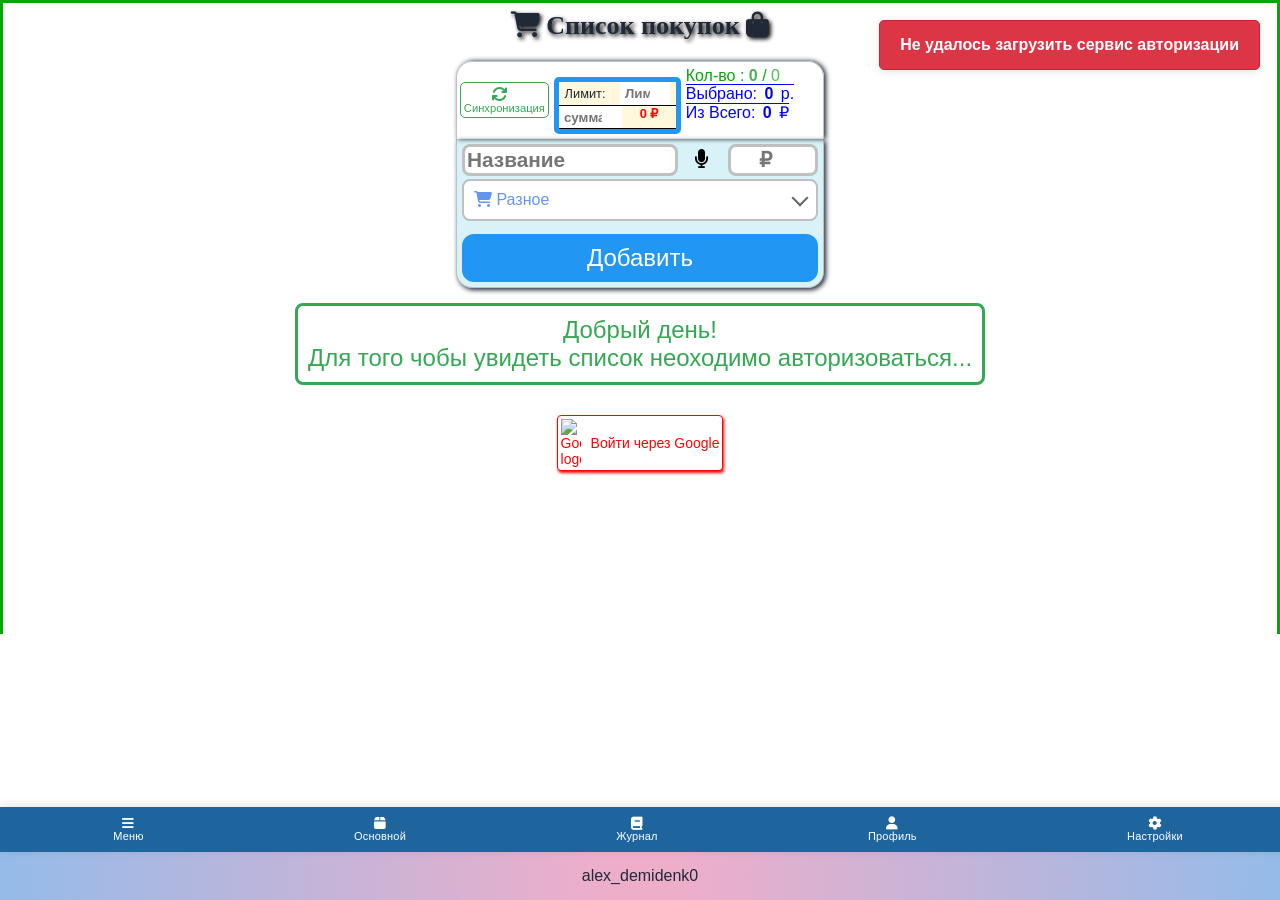
==== commit d603fbc8: "Авто" ====
--- a/index.html
+++ b/index.html
@@ -91,7 +91,7 @@
 <div class="input-card">
     <div class="input-row-top">
         <div>
-            <input type="text" 
+            <input type="search" 
             id="itemName" 
             class="item-name" 
             placeholder="Название"
--- a/style.css
+++ b/style.css
@@ -561,9 +561,7 @@
 
 .autocomplete-suggestions {
     position: absolute;
-    top: 105%;
-    left: 0;
-    right: 0;
+    
     background: white;
     border-radius: 12px;
     box-shadow: 0 8px 20px rgba(0,0,0,0.15);
@@ -580,7 +578,8 @@
     align-items: center;
     padding: 4px 5px;
     cursor: pointer;
-    border-bottom: 1px solid silver;
+    border-bottom: 3px solid #00639b;
+    background: cornsilk;
     transition: background 0.2s;
 }
 
@@ -714,19 +713,6 @@
     transform: translateY(-2px);
 }
 
-/* Подправляем стили подсказок, чтобы они не «раздували» карточку */
-.autocomplete-suggestions {
-    position: absolute;
-    top: 100%;
-    left: 0;
-    right: -110px; /* Чтобы подсказка была шире, чем поле названия */
-    background: white;
-    border-radius: 12px;
-    box-shadow: 0 8px 20px rgba(0,0,0,0.15);
-    z-index: 100;
-    margin-top: 5px;
-}
-
 /* Убираем стрелочки у инпута цены */
 .edit-price-input::-webkit-outer-spin-button,
 .edit-price-input::-webkit-inner-spin-button {
@@ -979,11 +965,12 @@
 
 .limits {
     margin-top: 10px;
-    width: 170px;
+    width: 180px;
     font-size: 1rem;
     border-radius: 5px;
     background-color: cornsilk;
     border: 1px solid silver;
+    border: 5px solid #2196f3;
 }
 
 .total-summ-label {
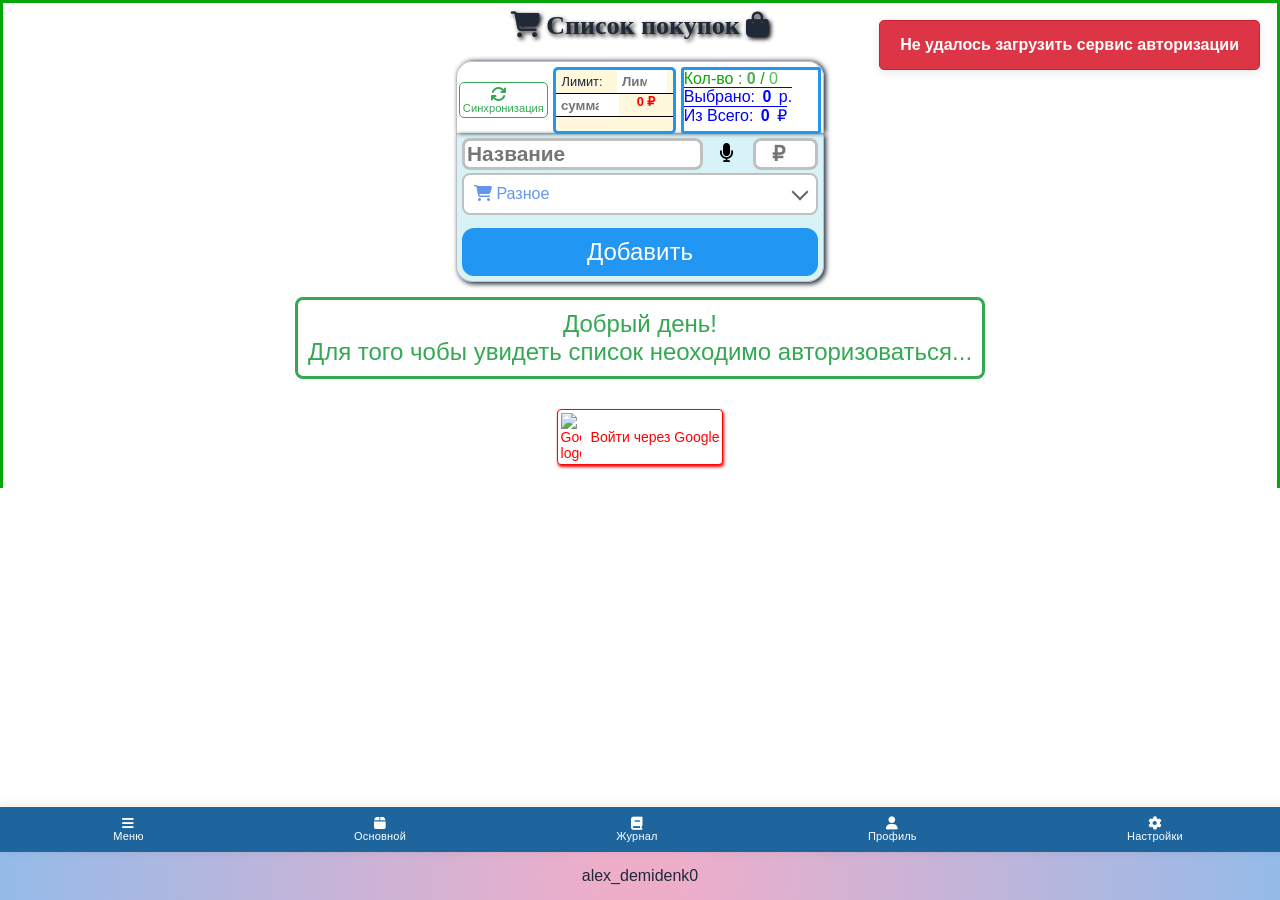
==== commit 572e3b67: "Готово" ====
--- a/index.html
+++ b/index.html
@@ -91,6 +91,10 @@
 <div class="input-card">
     <div class="input-row-top">
         <div>
+
+            <div class="input-wrapper">
+
+            </div>
             <input type="search" 
             id="itemName" 
             class="item-name" 
@@ -98,9 +102,11 @@
             spellcheck="true" 
             autocomplete="off" 
             tabindex="1">
+
             <div id="autocompleteList" 
             class="autocomplete-suggestions"
             tabindex="4"></div>
+
         </div>
 
         <!-- Кнопка микрофона -->
@@ -199,7 +205,7 @@
 
     <button class="add-btn" onclick="addItem()">Добавить</button>
 </div>
-
+</div>
 </div>
 
     <div id="visit" class="visiteSite">Добрый день!<br>Для того чобы увидеть список неоходимо авторизоваться...</div> 
--- a/style.css
+++ b/style.css
@@ -64,7 +64,6 @@
     align-items: center;
     width: 100%;
     transition: transform 0.3s ease; /* Плавный переход */
-    padding-bottom: 140px; /* Отступ для фиксированных навигации и футера */
 }
 
 .main-content {
@@ -379,12 +378,12 @@
 }  
 
 .limit-ok { 
-    background-color: silver !important; 
+    background-color: #bbe6d0 !important; 
     transition: 0.3s; 
 } /* Зеленый */
 
 .limit-over { 
-    background-color: deeppink !important; 
+    background-color: #ec8d8d !important; 
     transition: 0.3s; 
 } /* Красный */
 
@@ -561,16 +560,17 @@
 
 .autocomplete-suggestions {
     position: absolute;
-    
+    margin: 5px auto;
+    margin-top: 4px;
     background: white;
-    border-radius: 12px;
-    box-shadow: 0 8px 20px rgba(0,0,0,0.15);
+    box-shadow: 0px 2px 7px 3px rgb(65, 64, 64);
     z-index: 1000;
-    max-height: 250px;
+    max-height: 400px;
     width: 350px;
     overflow-y: auto;
     display: none; /* Скрыто по умолчанию */
     border: 1px solid #ddd;
+    border-radius: 8px;
 }
 
 .suggestion-card {
@@ -578,9 +578,11 @@
     align-items: center;
     padding: 4px 5px;
     cursor: pointer;
-    border-bottom: 3px solid #00639b;
     background: cornsilk;
     transition: background 0.2s;
+    border-radius: 10px;
+    border: 2px solid blue;
+    margin: 3px 0;
 }
 
 .suggestion-card:hover { 
@@ -588,11 +590,12 @@
 }
 
 .suggestion-info { 
-    flex: 1; 
-    display: flex;
-    align-items: center;
-    gap: 10px; 
+    flex: 1;
+    display: flex;
+    gap: 4px;
     padding-left: 5px;
+    align-items: flex-start;
+    flex-direction: column;
 }
 
 .suggestion-name { 
@@ -613,7 +616,9 @@
 .suggestion-qty{
     text-decoration: underline;
     text-align: center;
-    padding: 0 8px;
+    padding: 4px 8px;
+    background-color: silver;
+    border-radius: 5px;
 }
 
 .suggestion-delete {
@@ -649,7 +654,6 @@
 }
 
 .input-row-top .inpPrice {
-    width: 80px;
     font-size: 1.3rem;
     font-weight: bold;
 }
@@ -773,7 +777,7 @@
 
 .shoppingLists {
     display: none;
-    margin-bottom: 50px;
+    margin-bottom: 100px;
     transition: all 0.9s;
     width: 100%;
     max-width: 368px;
@@ -964,13 +968,12 @@
 }
 
 .limits {
-    margin-top: 10px;
+    height: 100%;
     width: 180px;
     font-size: 1rem;
     border-radius: 5px;
     background-color: cornsilk;
-    border: 1px solid silver;
-    border: 5px solid #2196f3;
+    border: 3px solid #2196f3;
 }
 
 .total-summ-label {
@@ -994,6 +997,8 @@
 }
 
 .total-quantity {
+    height: 100%;
+    border: 3px solid #2196f3;
     text-align: left;
     color: #08a609;
     background-color: white;
@@ -1377,8 +1382,7 @@
 
         .input-wrapper {
     position: relative;
-    display: flex;
-    align-items: center;
+    width: 100%;
 }
 
 .mic-btn {
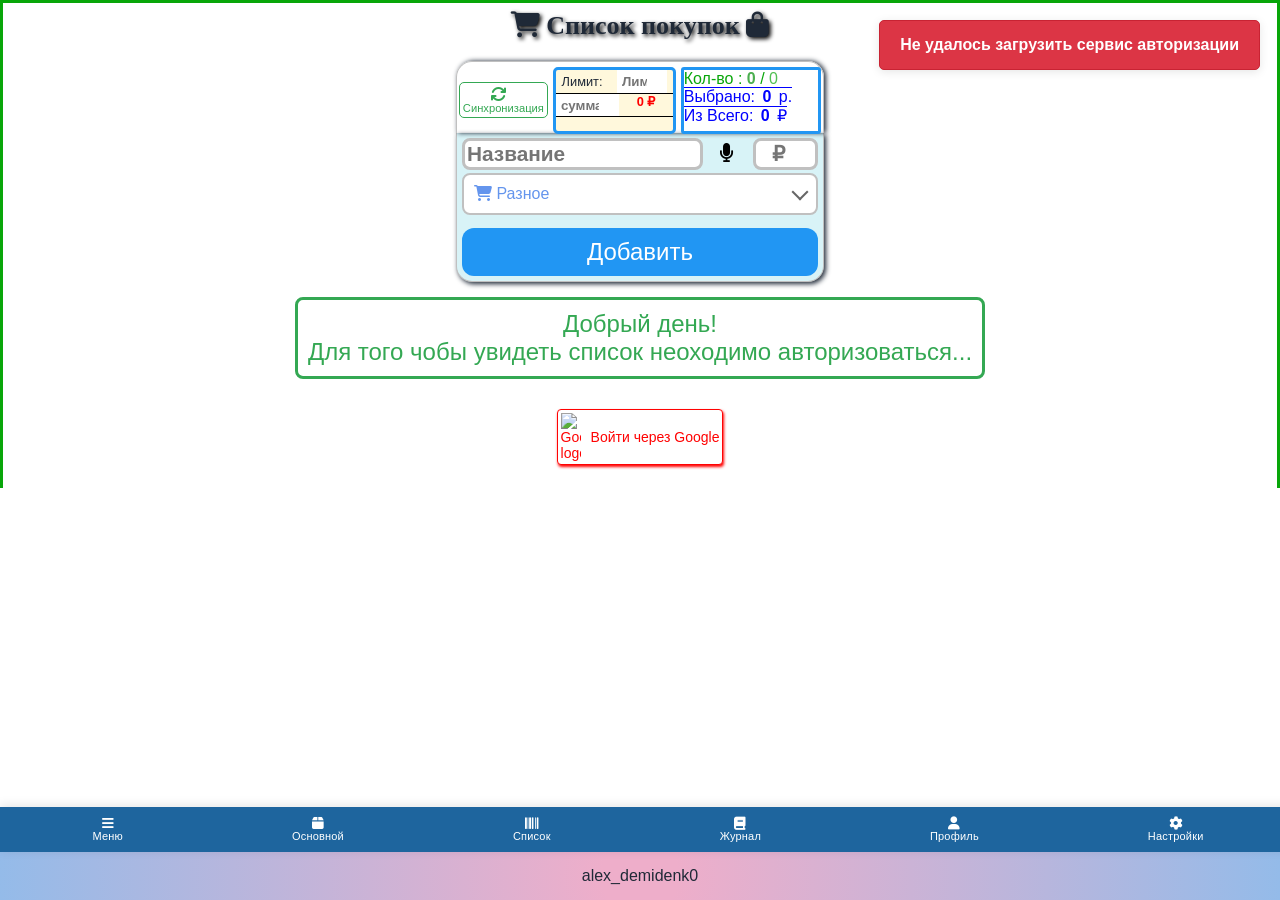
==== commit f07e08f3: "Форма с фото товара" ====
--- a/index.html
+++ b/index.html
@@ -38,21 +38,6 @@
   <div class="menu-bottom" id="menuBottom"></div>
 </div>
 
-<!-- Форма входа для php
-<div id="loginClient" class="login-client">
-<h2>Вход в систему</h2>
-    <form action="login.php" method="post">
-        <label for="username">Имя пользователя:</label><br>
-        <input type="text" id="username" name="username" required><br><br>
-
-        <label for="password">Пароль:</label><br>
-        <input type="password" id="password" name="password" required minlength="8"><br><br>
-
-        <input type="submit" value="Войти">
-    </form>
-</div>
--->
-
 <div class="main-content">
 <div class="header-card" id="headerCard">
     
@@ -312,6 +297,12 @@
             <span class="nav-label">Основной</span>
         </button>
 
+        <!-- Список -->
+        <button onclick="showListProducts()" class="nav-item">
+            <i class="fa-solid fa-barcode"></i>
+            <span class="nav-label">Список</span>
+        </button>
+
         <!-- Избранное (сердечко) -->
         <button onclick="showLogs()" class="nav-item">
             <i class="fa-solid fa-book"></i>
@@ -343,6 +334,7 @@
 <script src="js/render.js" defer></script>
 <script src="js/categorySelector.js" defer></script>
 <script src="js/autocomplete.js" defer></script>
+<script src="js/showListProducts.js" defer></script>
 <script src="js/validation.js" defer></script>
 <script src="finance/finance.js" defer></script>
 <script src="../burgerMenu/menu.js" defer></script>
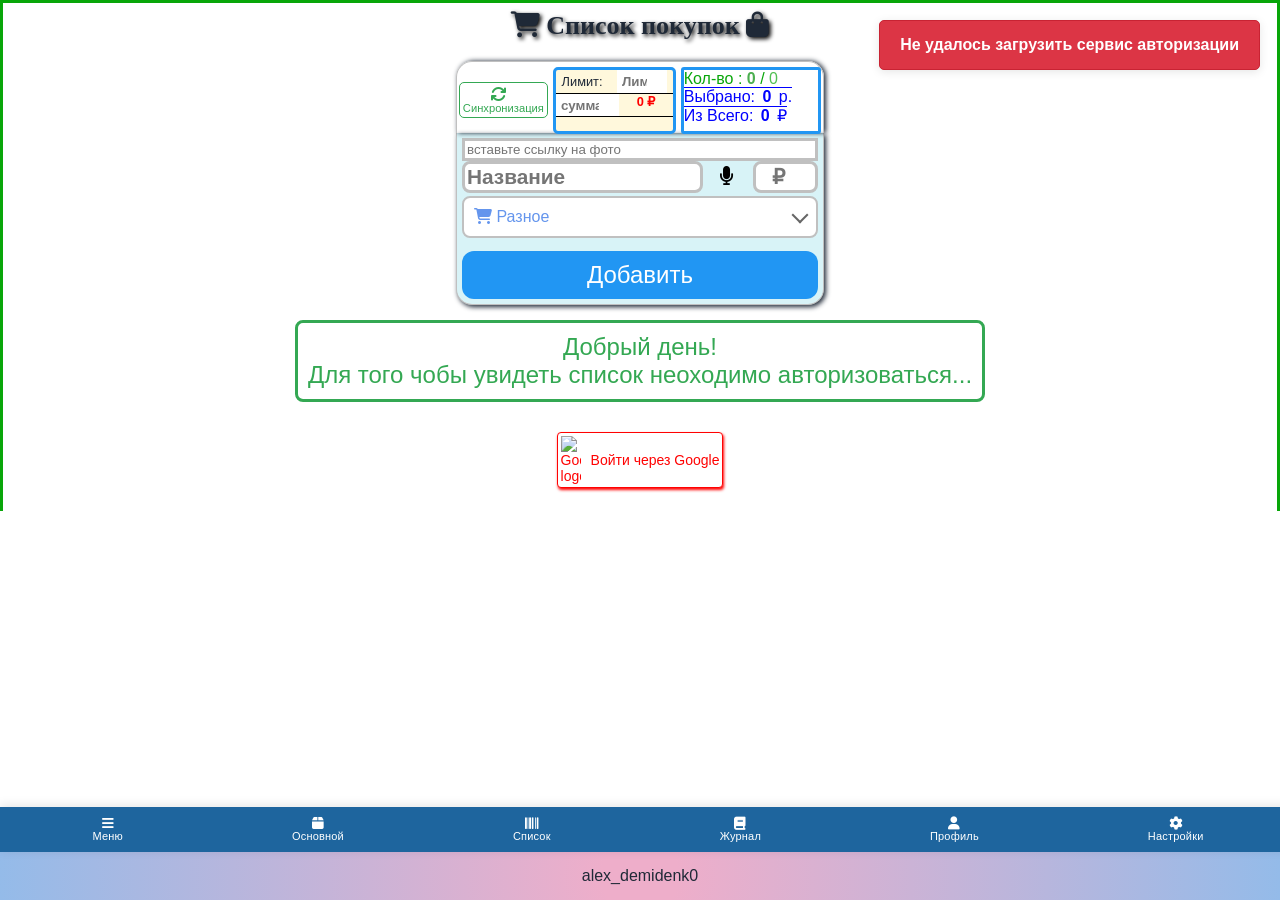
==== commit 31dea767: "фото" ====
--- a/index.html
+++ b/index.html
@@ -74,6 +74,12 @@
     <div id="syncLoader" style="display:none;">⏳</div>
 
 <div class="input-card">
+    <input
+    type="text"
+    id="itemFoto"
+    class="item-foto"
+    placeholder="вставьте ссылку на фото">
+
     <div class="input-row-top">
         <div>
 
--- a/style.css
+++ b/style.css
@@ -454,6 +454,8 @@
     border-radius: 10px;
 }
 
+
+
 .times {
     text-align: right;
     width: -webkit-fill-available;
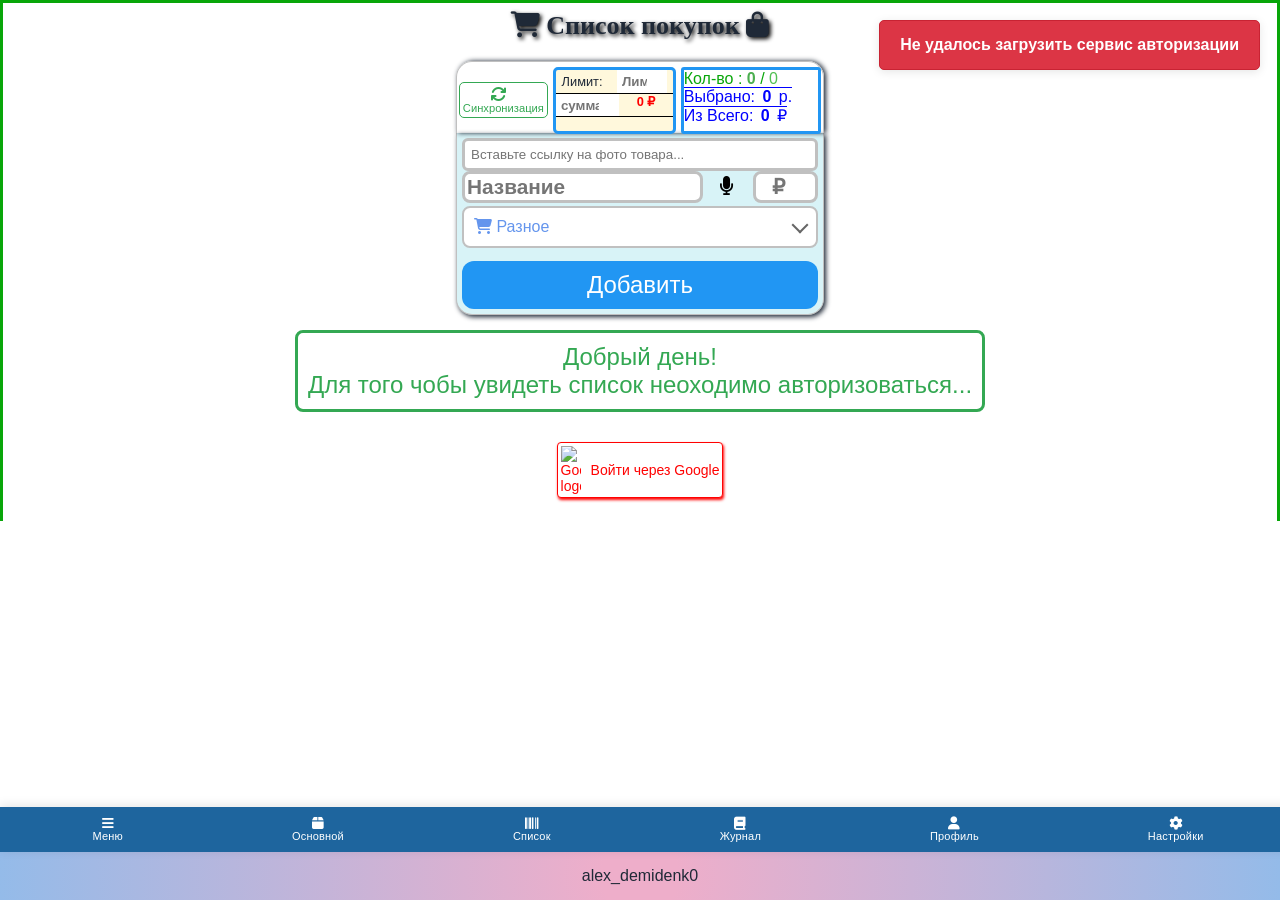
==== commit b2b111ae: "Сортировка товара" ====
--- a/index.html
+++ b/index.html
@@ -77,8 +77,14 @@
     <input
     type="text"
     id="itemFoto"
-    class="item-foto"
-    placeholder="вставьте ссылку на фото">
+    class="item-foto-src"
+    placeholder="Вставьте ссылку на фото товара...">
+    <div id="itemFotoPreview" class="item-foto-preview" hidden>
+        <img id="itemFotoPreviewImage"
+        class="item-foto-preview-image"
+        alt="Предпросмотр фото товара">
+        <span id="itemFotoPreviewStatus" role="status"></span>
+    </div>
 
     <div class="input-row-top">
         <div>
--- a/style.css
+++ b/style.css
@@ -167,6 +167,48 @@
     box-shadow: 2px 2px 5px 0px;
 } 
 
+.item-foto-preview {
+    display: flex;
+    align-items: center;
+    gap: 8px;
+    margin: 4px 0 8px;
+}
+
+.item-foto-preview[hidden] {
+    display: none;
+}
+
+.item-foto-preview img {
+    width: 72px;
+    height: 72px;
+    object-fit: contain;
+    border: 1px solid silver;
+    border-radius: 6px;
+    background: white;
+}
+
+.item-foto-preview span {
+    font-size: 0.9rem;
+}
+
+.item-foto-src{
+    padding: 6px;
+    border: 3px solid silver;
+    border-radius: 6px;
+}
+
+.item-photo {
+    display: block;
+    max-width: 100%;
+    max-height: 150px;
+    object-fit: contain;
+    box-sizing: border-box;
+    border-radius: 7px;
+    background-color: #b6c9ec;
+    margin: 5px auto;
+    box-shadow: 0px 0px 6px 1px;
+}
+
 .edit-name-input {
     display: flex;
     flex-wrap: wrap;
@@ -206,7 +248,6 @@
     border-bottom: 1px solid black;
     margin: 0 5px 0 0;
 }
-
 
 .item-actions:hover {
     cursor: pointer;
@@ -875,6 +916,12 @@
     width: 25px;
     height: 25px;
     cursor: pointer;
+}
+
+.item-foto-preview-image {
+    max-width: 100%;
+    max-height: 100%;
+    margin: 0 auto;
 }
 
 .swal2-btn-confirm {
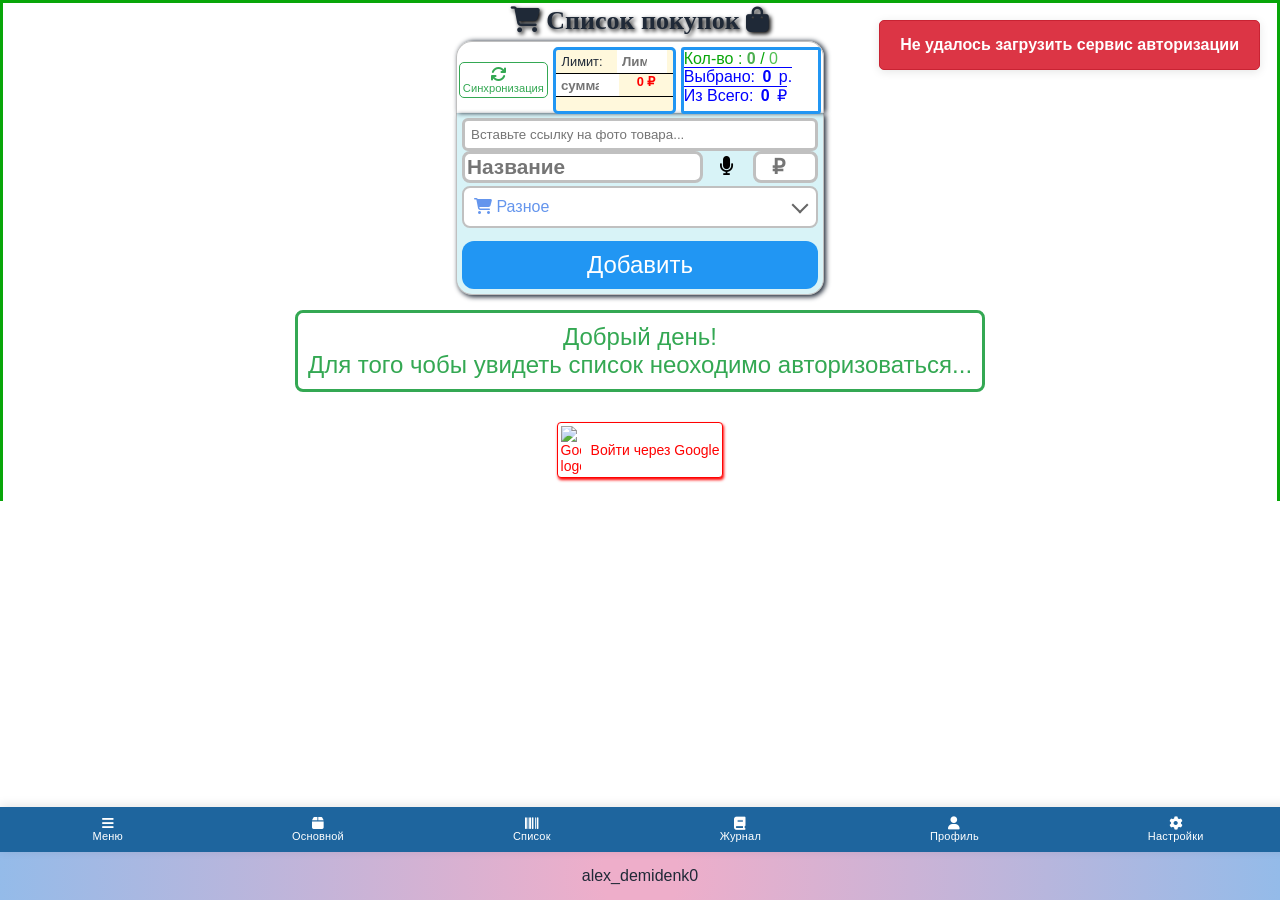
==== commit 6d272686: "Скрытие фото и +колличество" ====
--- a/index.html
+++ b/index.html
@@ -24,6 +24,12 @@
     <i class="fa-solid fa-bag-shopping"></i>
 </header>
 
+<div id="floatingItemCount" class="floating-item-count" role="status" aria-live="polite" aria-label="Выбрано товаров: 0 из 0" hidden>
+    <span id="floatingSelectedCount">0</span>
+    <span class="floating-item-count-separator">/</span>
+    <span id="floatingTotalCount">0</span>
+</div>
+
 <!-- Бургер -->
 <div class="burger" title="Меню">
   <span></span>
@@ -254,6 +260,7 @@
         <div class="menu-panel-body">
             <!-- Кнопки меню -->
             <button id="selectAllBtn" class="btn" type="button">Выбрать все</button>
+            <button id="togglePhotosBtn" class="btn" type="button" aria-pressed="true" aria-label="Скрыть фото товаров" title="Скрыть фото товаров">Фото</button>
             
             <button id="shareBtn" class="btn" type="button">Поделиться</button>
         
--- a/style.css
+++ b/style.css
@@ -19,6 +19,7 @@
 
 .profile-container {
     display: flex;
+    background: #03a9f44d;
     text-align: left;
     gap: 10px;
     align-items: center;
@@ -110,10 +111,36 @@
     font-size: 1.1rem;
 }
 
+.floating-item-count {
+    position: fixed;
+    bottom: 120px;
+    left: 12px;
+    z-index: 602;
+    width: 50px;
+    height: 50px;
+    display: flex;
+    align-items: center;
+    justify-content: center;
+    border-radius: 50%;
+    background: rgba(255, 255, 255, 0.96);
+    color: #4CAF50;
+    box-shadow: 0px 0px 11px 5px rgb(185 181 181);
+    font-size: 1.15rem;
+    font-weight: 700;
+}
+
+.floating-item-count[hidden] {
+    display: none;
+}
+
+.floating-item-count-separator {
+    font-size: 0.9rem;
+    opacity: 0.7;
+}
+
 header {
     position: sticky;
     top: -300px;
-    padding: 5px;
     z-index: 0;
     text-shadow: 2px 2px 4px black;
     text-align: center;
@@ -127,7 +154,6 @@
       font-size: 26px;
     font-weight: 700;
     text-align: center;
-    margin-bottom: 10px;
 }
 
 .header-card, .input-card { 
@@ -207,6 +233,45 @@
     background-color: #b6c9ec;
     margin: 5px auto;
     box-shadow: 0px 0px 6px 1px;
+}
+
+.item-photo-container {
+    position: relative;
+    max-width: 100%;
+    margin: 5px auto;
+}
+
+.shoppingLists.photos-hidden .item-photo-container,
+.shoppingLists.photos-hidden .item-photo-quantity {
+    display: none;
+}
+
+.item-photo-quantity {
+    position: absolute;
+    bottom: 4px;
+    left: 50%;
+    display: flex;
+    align-items: center;
+    border: 1px solid rgba(255, 255, 255, 0.8);
+    border-radius: 6px;
+    padding: 2px;
+    background: rgba(255, 4, 4, 0.9);
+    color: #fff;
+    line-height: 1;
+    transform: translateX(-50%);
+}
+
+.item-photo-quantity .edit-qty-input {
+    width: 55px;
+    padding: 2px;
+    border: 1px solid #fff;
+    border-radius: 4px;
+    background: transparent;
+    color: #fff;
+}
+
+.item-photo-quantity .unit {
+    color: #fff;
 }
 
 .edit-name-input {
